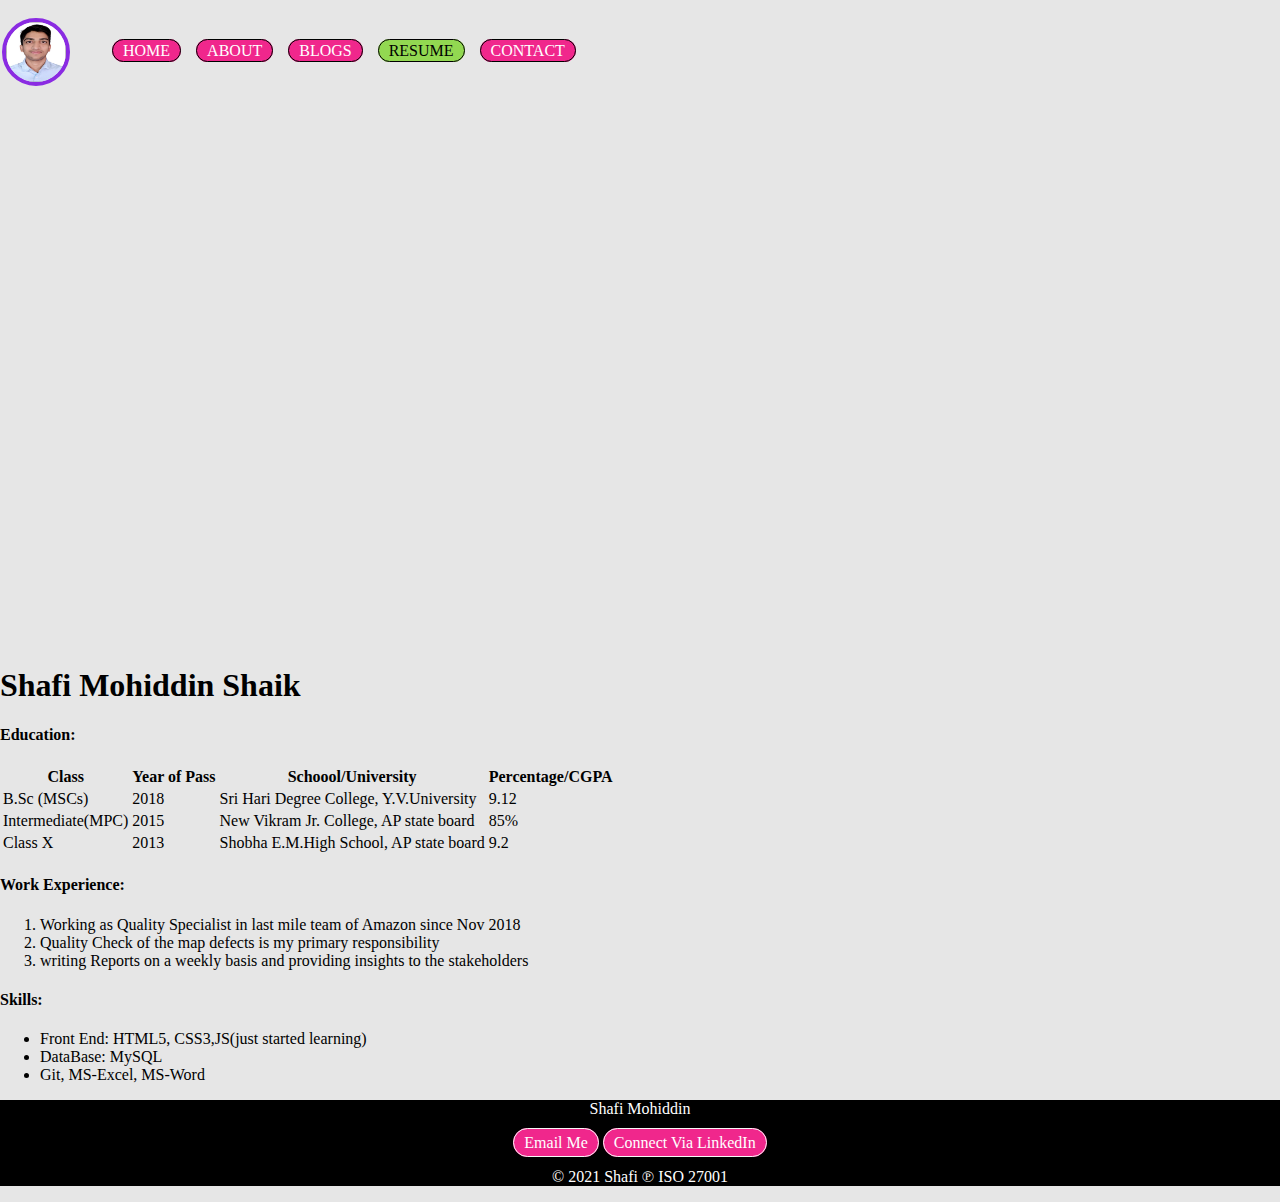
==== resume.html @ 999c1feb "added resume page and resume stylesheet." ====
<!DOCTYPE html>

<html lang="en">
	<head>
		<meta charset="UTF-8" />
		<meta name="viewport" content="width=device-width, initial-scale=1.0" />
		<title>My Resume</title>

		<link rel="stylesheet" href="CSS/Resume.css" />
		<link rel="stylesheet" href="CSS/navigation.css" />
		<link rel="shortcut icon" type="image/png" href="Images/favicon.png" />
		<!-- <style>
			#aside {
				background: none;
				border: 0;
			}
		</style> -->
	</head>

	<body>
		<header>
			<div id="navbar">
				<div class="img">
					<img src="Images/Shafi1.jpg" alt="logo image" id="navpic" />
				</div>
				<ul>
					<li><a href="index.html" class="links"> Home </a></li>
					<li><a href="#" class="links"> About </a></li>
					<li><a href="#" class="links"> Blogs</a></li>
					<li><a href="resume.html" class="active"> Resume</a></li>
					<li><a href="#" class="links"> Contact</a></li>
				</ul>
			</div>
		</header>

		<div id="container">
			<div class="grid-child" id="aside">
				<div class="aside-item"></div>
			</div>
			<div class="grid-child" id="main1">
				<h1>Shafi Mohiddin Shaik</h1>
			</div>

			<div class="grid-child" id="main2">
				<h4>Education:</h4>
				<table>
					<thead>
						<tr>
							<th>Class</th>
							<th>Year of Pass</th>
							<th>Schoool/University</th>
							<th>Percentage/CGPA</th>
						</tr>
					</thead>
					<tbody>
						<tr>
							<td>B.Sc (MSCs)</td>
							<td>2018</td>
							<td>Sri Hari Degree College, Y.V.University</td>
							<td>9.12</td>
						</tr>
						<tr>
							<td>Intermediate(MPC)</td>
							<td>2015</td>
							<td>New Vikram Jr. College, AP state board</td>
							<td>85%</td>
						</tr>
						<tr>
							<td>Class X</td>
							<td>2013</td>
							<td>Shobha E.M.High School, AP state board</td>
							<td>9.2</td>
						</tr>
					</tbody>
				</table>
			</div>
			<div class="grid-child" id="main3">
				<h4>Work Experience:</h4>
				<ol class="experience">
					<li>
						Working as Quality Specialist in last mile team of Amazon since Nov
						2018
					</li>
					<li>Quality Check of the map defects is my primary responsibility</li>
					<li>
						writing Reports on a weekly basis and providing insights to the
						stakeholders
					</li>
				</ol>

				<h4>Skills:</h4>
				<ul>
					<li>Front End: HTML5, CSS3,JS(just started learning)</li>
					<li>DataBase: MySQL</li>
					<li>Git, MS-Excel, MS-Word</li>
				</ul>
			</div>

			<div class="grid-child" id="footer">
				<footer id="footer">
					<p class="footer-content">Shafi Mohiddin</p>
					<div class="social-media">
						<a
							class="footer-content"
							href="mailto:shaikshafi1997@gmail.com"
							id="email"
						>
							Email Me</a
						><span></span>
						<a
							class="footer-content"
							href="https://in.linkedin.com/in/shafi-mohiddin-shaik-0279651b0"
							id="linkedin"
						>
							Connect Via LinkedIn</a
						>
					</div>
					<p class="footer-content">&copy; 2021 Shafi &copysr; ISO 27001</p>
				</footer>
			</div>
		</div>
	</body>
</html>
---- CSS/navigation.css ----
:root {
	--Pfont: "Baloo Bhai 2", "cursive";
	--Sfont: "Ubuntu", "Sans-serif";
	--Pcolor: rgb(138, 43, 226);
	--Scolor: rgb(240, 39, 140);
	--Tcolor: rgb(196, 201, 26);
}
body {
	background-color: rgb(230, 230, 230);
	border: 0px;
	margin: 0;
}
#navbar {
	background: url("../images/Background1.jpg");
	background-position: center center;
	width: 100%;
	height: 70vh;
}
img {
	float: left;
	margin: 2px;
	width: 60px;
	height: 60px;
	border-radius: 50%;
	overflow: cover;
	border: 4px solid var(--Pcolor);
}
img:hover {
	border: 1px solid var(--Pcolor);
}
#navbar > ul {
	display: flex;
	flex-wrap: wrap;
	position: relative;
	justify-content: flex-start;
	align-content: center;
	height: 70px;
}
#navbar li {
	list-style-type: none;
}

#navbar .links {
	text-decoration: none;
	text-transform: uppercase;
	padding: 2px 10px;
	margin-right: 15px;
	text-align: center;
	background: rgb(240, 39, 140);
	color: white;
	border: 1px solid black;
	border-radius: 50px;
}
.active {
	text-decoration: none;
	text-transform: uppercase;
	padding: 2px 10px;
	margin-right: 15px;
	color: white;
	border: 1px solid black;
	border-radius: 50px;
	background: rgba(110, 209, 17, 0.7);
	color: black;
}

#navbar a:hover {
	background: rgba(110, 209, 17, 0.7);
	color: black;
	transition-property: "background, color";
	transition-delay: 0.1s;
	transition-duration: infinite;
	transition-timing-function: ease-in-out;
}

@media only screen and (max-device-width: 550px) {
	#navbar {
		border: 2px solid green;
	}

	.img {
		overflow: auto;
		text-align: center;
		display: flex;
		justify-content: center;
	}

	#navbar ul {
		display: block;
		width: 100vw;
		height: fit-content;
		margin: 2px;
	}
	#navbar li {
		padding-top: 5px;
	}
	a {
		display: block;
		margin-right: auto;
		background-color: rgb(138, 43, 226);
	}
	#container {
		display: block;
	}
	#aside {
		display: none;
	}
}

#footer {
	background-color: rgb(0, 0, 0);
	color: rgb(255, 255, 255);
	text-align: center;
	width: 100%;
}

a.footer-content {
	text-decoration: none;
	border: 2px solid green;
	background: rgb(240, 39, 140);
	color: white;
	border: 0.2px solid rgb(247, 247, 247);
	font-weight: 400;
	border-radius: 50px;
	padding: 5px 10px;
}
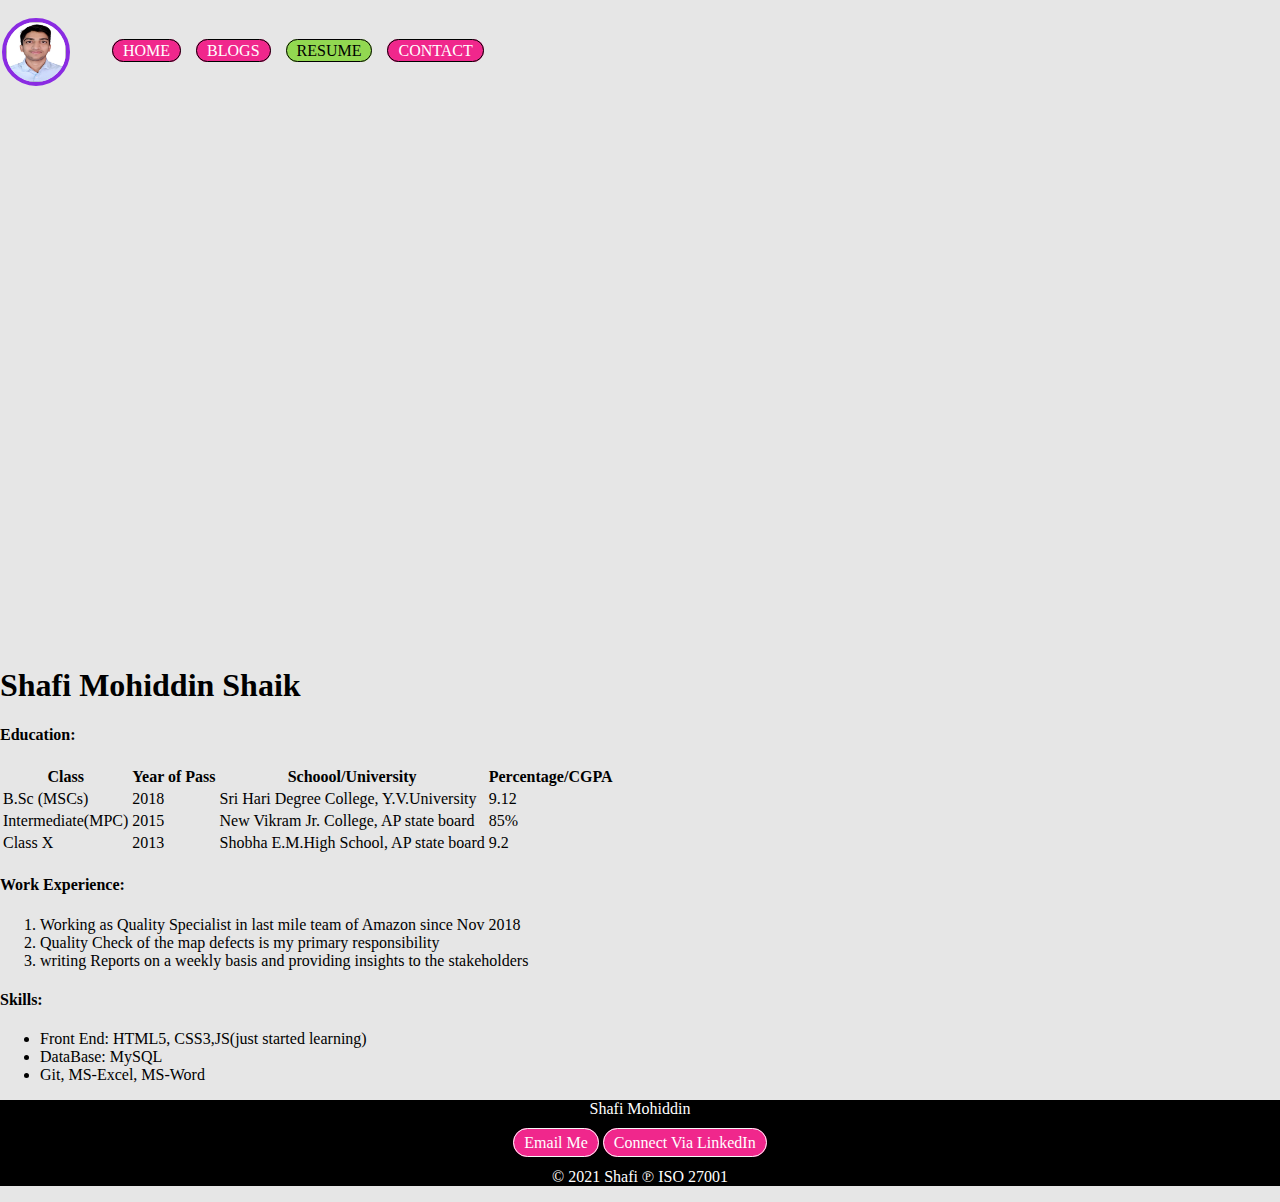
==== commit efcd818a: "Added custom 404 page to" ====
--- a/resume.html
+++ b/resume.html
@@ -25,10 +25,10 @@
 				</div>
 				<ul>
 					<li><a href="index.html" class="links"> Home </a></li>
-					<li><a href="#" class="links"> About </a></li>
-					<li><a href="#" class="links"> Blogs</a></li>
+					<!-- <li><a href="about.html" class="links"> About </a></li> -->
+					<li><a href="blogs.html" class="links"> Blogs</a></li>
 					<li><a href="resume.html" class="active"> Resume</a></li>
-					<li><a href="#" class="links"> Contact</a></li>
+					<li><a href="contact.html" class="links"> Contact</a></li>
 				</ul>
 			</div>
 		</header>
--- a/CSS/navigation.css
+++ b/CSS/navigation.css
@@ -11,7 +11,7 @@
 	margin: 0;
 }
 #navbar {
-	background: url("../images/Background1.jpg");
+	background: url("../images/Background4.jpg");
 	background-position: center center;
 	width: 100%;
 	height: 70vh;
